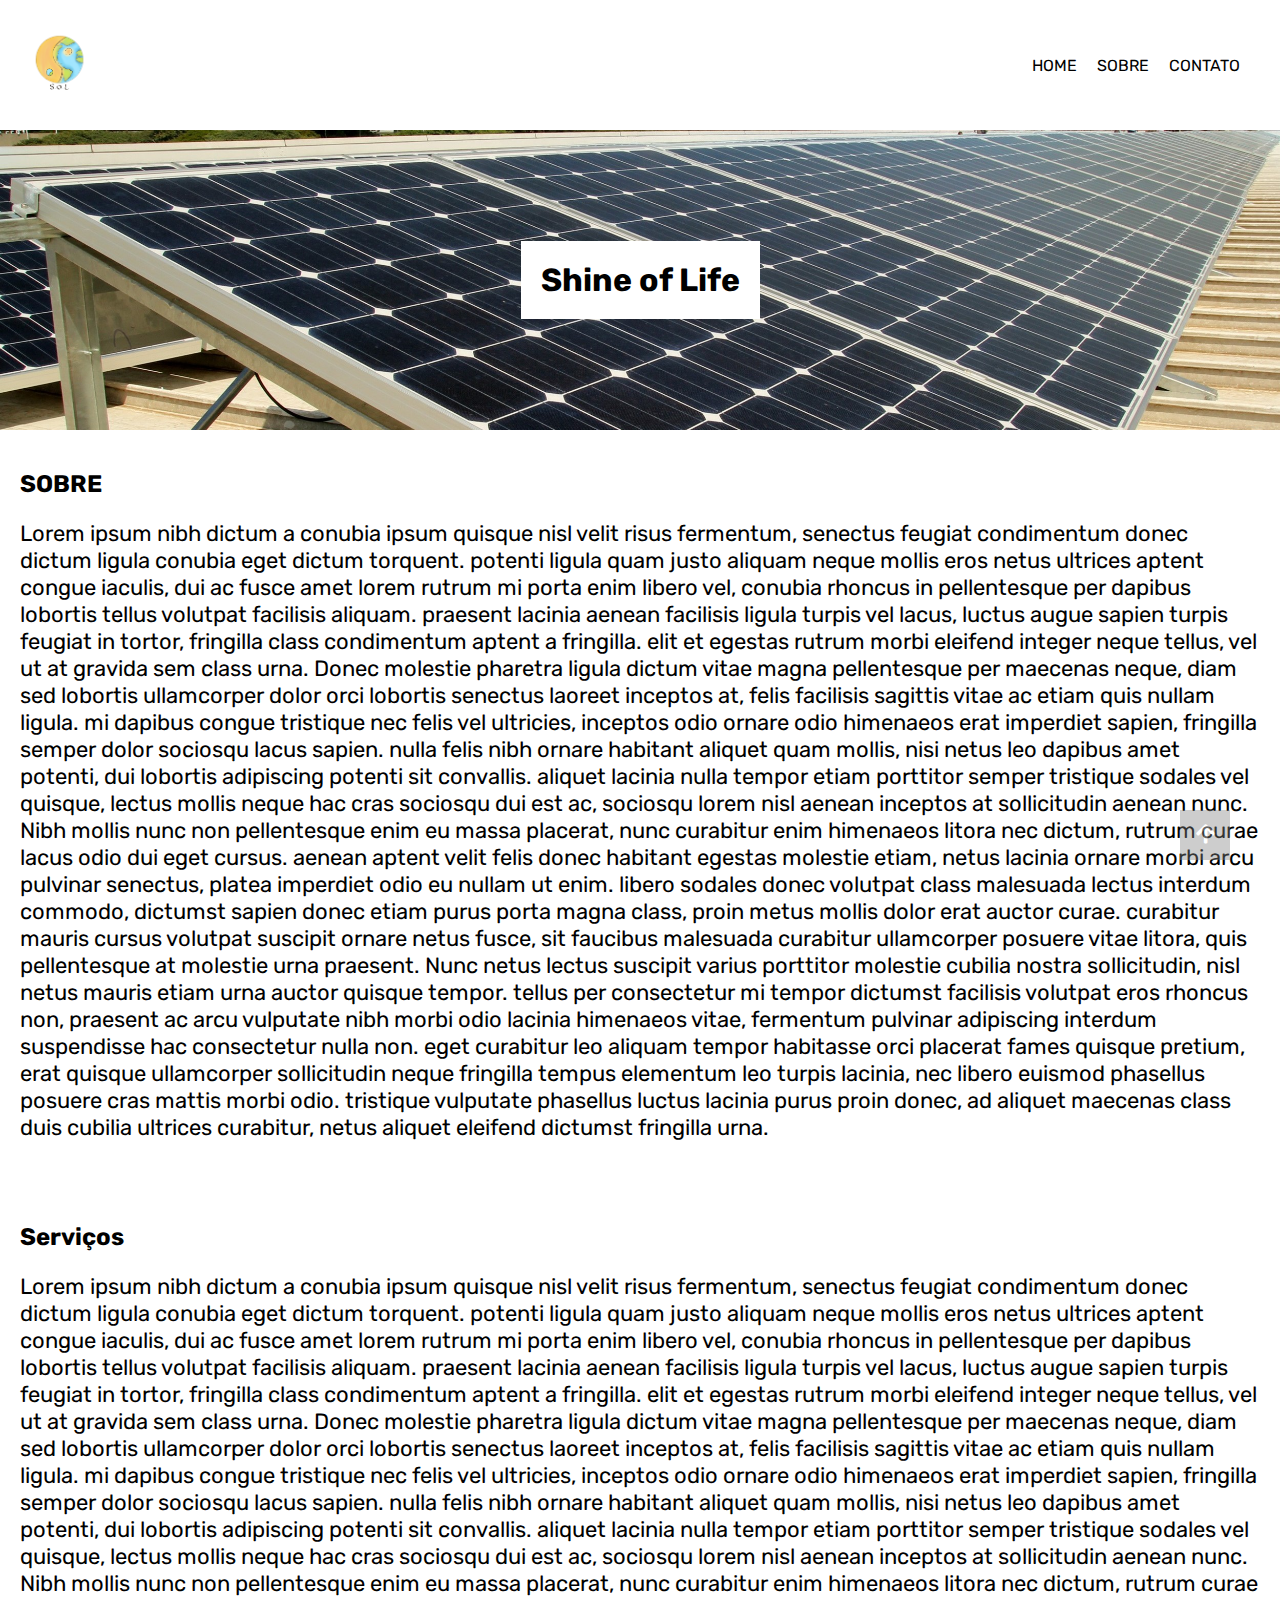
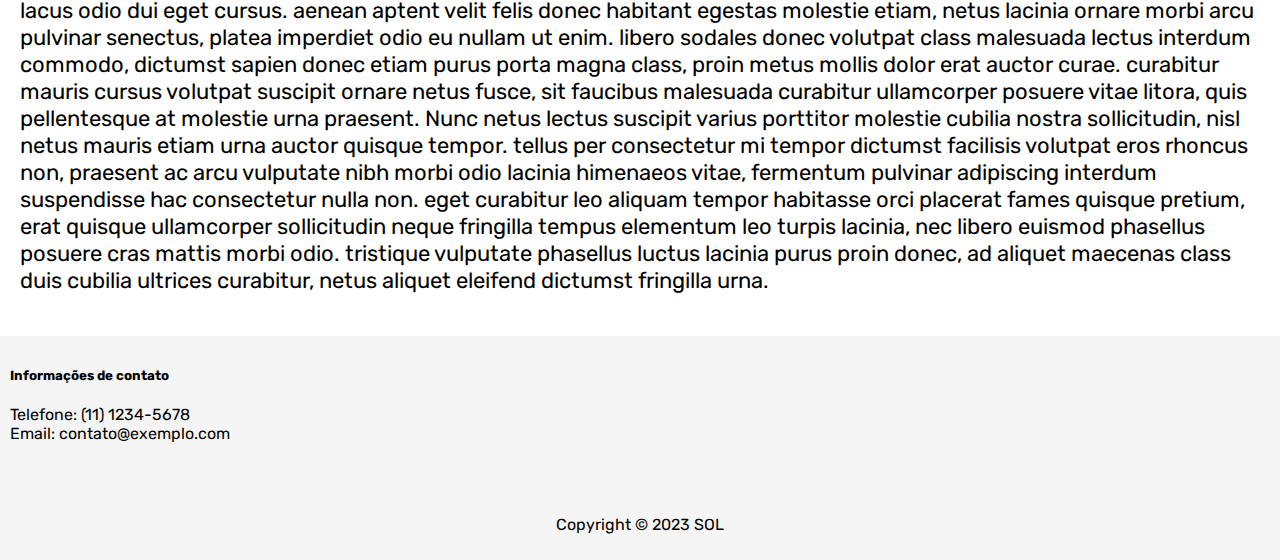
==== html/index.html @ 504aabb7 "Site inicial" ====
<!DOCTYPE html>
<html lang="pt-br">
  <head>
    <meta charset="UTF-8" />
    <meta name="viewport" content="width=device-width, initial-scale=1.0" />
    <title>SOL</title>
    <link rel="stylesheet" href="../css/style.css" />
    <link rel="icon" type="image/png" href="../imgs/baixados.png" />
    <link
      rel="stylesheet"
      href="https://use.fontawesome.com/releases/v5.4.1/css/all.css"
    />
  </head>

  <body>
    <a class="gotopbtn" href="#"> <i class="fas fa-arrow-up"></i> </a>

    <div class="header">
      <img src="../imgs/logoSolPNG.png" alt="Logo" />
      <ul>
        <li><a href="#home">HOME</a></li>
        <li><a href="#sobre-content">SOBRE</a></li>
        <li><a href="#footer-bottom">CONTATO</a></li>
      </ul>
    </div>
    <div class="banner">
      <h1>Shine of Life</h1>
    </div>

    <section id="sobre-section">
      <h2>SOBRE</h2>
      <p>
        Lorem ipsum nibh dictum a conubia ipsum quisque nisl velit risus
        fermentum, senectus feugiat condimentum donec dictum ligula conubia eget
        dictum torquent. potenti ligula quam justo aliquam neque mollis eros
        netus ultrices aptent congue iaculis, dui ac fusce amet lorem rutrum mi
        porta enim libero vel, conubia rhoncus in pellentesque per dapibus
        lobortis tellus volutpat facilisis aliquam. praesent lacinia aenean
        facilisis ligula turpis vel lacus, luctus augue sapien turpis feugiat in
        tortor, fringilla class condimentum aptent a fringilla. elit et egestas
        rutrum morbi eleifend integer neque tellus, vel ut at gravida sem class
        urna. Donec molestie pharetra ligula dictum vitae magna pellentesque per
        maecenas neque, diam sed lobortis ullamcorper dolor orci lobortis
        senectus laoreet inceptos at, felis facilisis sagittis vitae ac etiam
        quis nullam ligula. mi dapibus congue tristique nec felis vel ultricies,
        inceptos odio ornare odio himenaeos erat imperdiet sapien, fringilla
        semper dolor sociosqu lacus sapien. nulla felis nibh ornare habitant
        aliquet quam mollis, nisi netus leo dapibus amet potenti, dui lobortis
        adipiscing potenti sit convallis. aliquet lacinia nulla tempor etiam
        porttitor semper tristique sodales vel quisque, lectus mollis neque hac
        cras sociosqu dui est ac, sociosqu lorem nisl aenean inceptos at
        sollicitudin aenean nunc. Nibh mollis nunc non pellentesque enim eu
        massa placerat, nunc curabitur enim himenaeos litora nec dictum, rutrum
        curae lacus odio dui eget cursus. aenean aptent velit felis donec
        habitant egestas molestie etiam, netus lacinia ornare morbi arcu
        pulvinar senectus, platea imperdiet odio eu nullam ut enim. libero
        sodales donec volutpat class malesuada lectus interdum commodo, dictumst
        sapien donec etiam purus porta magna class, proin metus mollis dolor
        erat auctor curae. curabitur mauris cursus volutpat suscipit ornare
        netus fusce, sit faucibus malesuada curabitur ullamcorper posuere vitae
        litora, quis pellentesque at molestie urna praesent. Nunc netus lectus
        suscipit varius porttitor molestie cubilia nostra sollicitudin, nisl
        netus mauris etiam urna auctor quisque tempor. tellus per consectetur mi
        tempor dictumst facilisis volutpat eros rhoncus non, praesent ac arcu
        vulputate nibh morbi odio lacinia himenaeos vitae, fermentum pulvinar
        adipiscing interdum suspendisse hac consectetur nulla non. eget
        curabitur leo aliquam tempor habitasse orci placerat fames quisque
        pretium, erat quisque ullamcorper sollicitudin neque fringilla tempus
        elementum leo turpis lacinia, nec libero euismod phasellus posuere cras
        mattis morbi odio. tristique vulputate phasellus luctus lacinia purus
        proin donec, ad aliquet maecenas class duis cubilia ultrices curabitur,
        netus aliquet eleifend dictumst fringilla urna.
      </p>
    </section>

    <section id="contato-section">
      <h2>Serviços</h2>
      <p>
        Lorem ipsum nibh dictum a conubia ipsum quisque nisl velit risus
        fermentum, senectus feugiat condimentum donec dictum ligula conubia eget
        dictum torquent. potenti ligula quam justo aliquam neque mollis eros
        netus ultrices aptent congue iaculis, dui ac fusce amet lorem rutrum mi
        porta enim libero vel, conubia rhoncus in pellentesque per dapibus
        lobortis tellus volutpat facilisis aliquam. praesent lacinia aenean
        facilisis ligula turpis vel lacus, luctus augue sapien turpis feugiat in
        tortor, fringilla class condimentum aptent a fringilla. elit et egestas
        rutrum morbi eleifend integer neque tellus, vel ut at gravida sem class
        urna. Donec molestie pharetra ligula dictum vitae magna pellentesque per
        maecenas neque, diam sed lobortis ullamcorper dolor orci lobortis
        senectus laoreet inceptos at, felis facilisis sagittis vitae ac etiam
        quis nullam ligula. mi dapibus congue tristique nec felis vel ultricies,
        inceptos odio ornare odio himenaeos erat imperdiet sapien, fringilla
        semper dolor sociosqu lacus sapien. nulla felis nibh ornare habitant
        aliquet quam mollis, nisi netus leo dapibus amet potenti, dui lobortis
        adipiscing potenti sit convallis. aliquet lacinia nulla tempor etiam
        porttitor semper tristique sodales vel quisque, lectus mollis neque hac
        cras sociosqu dui est ac, sociosqu lorem nisl aenean inceptos at
        sollicitudin aenean nunc. Nibh mollis nunc non pellentesque enim eu
        massa placerat, nunc curabitur enim himenaeos litora nec dictum, rutrum
        curae lacus odio dui eget cursus. aenean aptent velit felis donec
        habitant egestas molestie etiam, netus lacinia ornare morbi arcu
        pulvinar senectus, platea imperdiet odio eu nullam ut enim. libero
        sodales donec volutpat class malesuada lectus interdum commodo, dictumst
        sapien donec etiam purus porta magna class, proin metus mollis dolor
        erat auctor curae. curabitur mauris cursus volutpat suscipit ornare
        netus fusce, sit faucibus malesuada curabitur ullamcorper posuere vitae
        litora, quis pellentesque at molestie urna praesent. Nunc netus lectus
        suscipit varius porttitor molestie cubilia nostra sollicitudin, nisl
        netus mauris etiam urna auctor quisque tempor. tellus per consectetur mi
        tempor dictumst facilisis volutpat eros rhoncus non, praesent ac arcu
        vulputate nibh morbi odio lacinia himenaeos vitae, fermentum pulvinar
        adipiscing interdum suspendisse hac consectetur nulla non. eget
        curabitur leo aliquam tempor habitasse orci placerat fames quisque
        pretium, erat quisque ullamcorper sollicitudin neque fringilla tempus
        elementum leo turpis lacinia, nec libero euismod phasellus posuere cras
        mattis morbi odio. tristique vulputate phasellus luctus lacinia purus
        proin donec, ad aliquet maecenas class duis cubilia ultrices curabitur,
        netus aliquet eleifend dictumst fringilla urna.
      </p>
    </section>

    <footer>
      <div class="footer-container">
        <div class="footer-item">
          <h5>Informações de contato</h5>
          <p>
            Telefone: (11) 1234-5678<br />
            Email: contato@exemplo.com
          </p>
        </div>
      </div>
      <div id="footer-bottom">
        <p>Copyright © 2023 SOL</p>
      </div>
    </footer>
  </body>
</html>
---- css/style.css ----
@import url("https://fonts.googleapis.com/css2?family=Rubik:wght@300;400&display=swap");

html {
  scroll-behavior: smooth;
  height: 100%;
}

body {
  margin: 0;
  padding: 0;
  min-height: 100%;
  display: flex;
  flex-direction: column;

  font-family: "Rubik", sans-serif;
}

.gotopbtn {
  position: fixed;
  width: 50px;
  height: 50px;
  background: #838383;
  bottom: 40px;
  right: 50px;

  text-decoration: none;
  text-align: center;
  line-height: 50px;
  color: white;
  font-size: 22px;
  opacity: 0.4;
}

.header {
  display: flex;
  justify-content: space-between;
  align-items: center;
  padding: 10px;
  min-height: 2px;
}
.header img {
  height: 60px;
}
.header ul {
  list-style: none;
  margin: 0;
  padding: 0;
  display: flex;
}

.header ul a {
  text-decoration: none;
  color: black;
}

.header li {
  margin: 0 10px;
}

.header li a:hover {
  background-color: rgb(175, 175, 175);
}

/*.header li a:active {
  background-color: blue;
} */

.banner {
  background: url(../imgs/painelsolar.jpg);
  background-repeat: no-repeat;
  background-size: cover;
  height: 200px;
  display: flex;
  align-items: center;
  justify-content: center;
  padding: 50px 0;
  text-align: center;
}
.banner h1 {
  margin: 0;
  padding: 20px;
  background-color: white;
}
#sobre-section,
#contato-section {
  padding: 20px;
}

#sobre-section p,
#contato-section p {
  font-size: 22px;
}

footer {
  background-color: rgb(245, 245, 245);
}

.footer-container {
  display: flex;
  flex-wrap: wrap;
  justify-content: space-between;
  padding: 10px;
}

.footer-item {
  flex-basis: calc(50% - 20px);
  margin-bottom: 20px;
}

#footer-bottom {
  text-align: center;
  padding: 10px;
}

@media (max-width: 600px) {
  /* estilos para telas menores que 600px (dispositivos móveis) */
  .header {
    flex-direction: column;
  }
  .header img {
    margin-bottom: 10px;
  }

  .header ul {
    flex-direction: column;
    align-items: center;
  }
  .header li {
    margin: 5px 0;
  }

  .footer-item {
    flex-basis: 100%;
  }
}

@media (min-width: 601px) and (max-width: 900px) {
  /* estilos para telas entre 601px e 900px (tablets) */
  .header {
    padding: 20px;
  }

  .header img {
    margin-bottom: 10px;
  }
  .header ul {
    flex-direction: column;
    align-items: center;
  }
  .header li {
    margin: 5px 0;
  }

  .footer-item {
    flex-basis: 100%;
  }
}

@media (min-width: 901px) {
  /* estilos para telas maiores que 901px (desktops) */
  .header {
    padding: 30px;
  }

  .header img {
    margin-bottom: 10px;
  }

  .footer-item {
    flex-basis: 100%;
  }
}
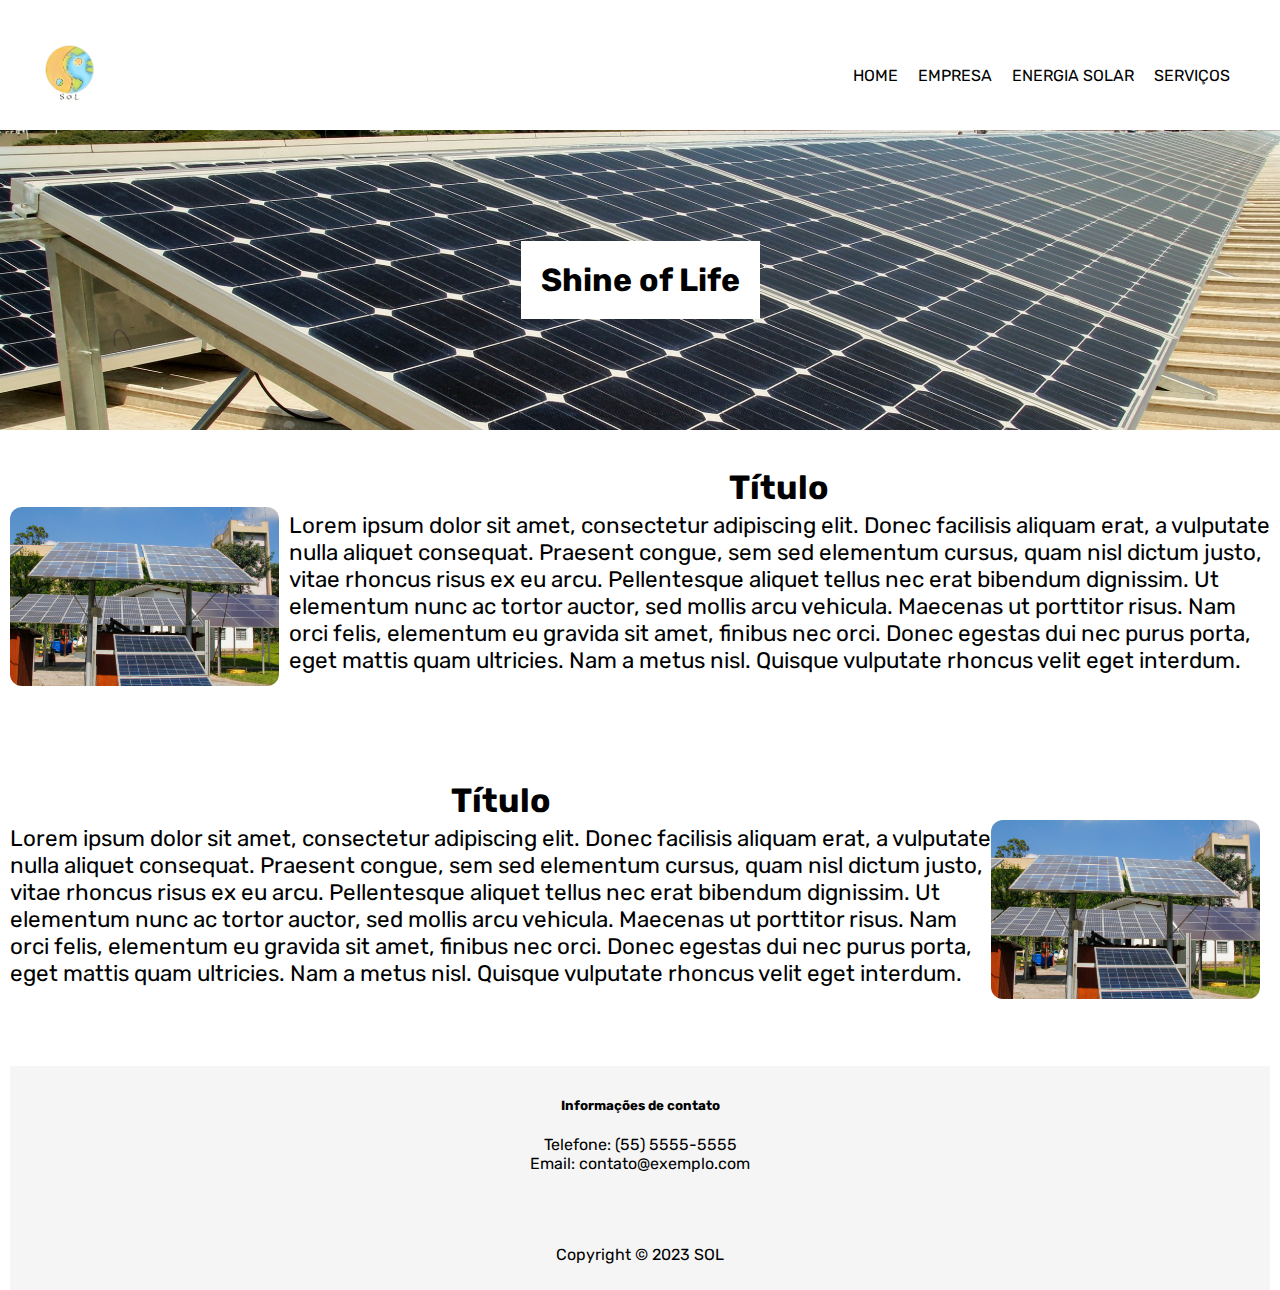
==== commit c6b0daa7: "Alterado alt e title das img e mudei o nome do src" ====
--- a/html/index.html
+++ b/html/index.html
@@ -5,7 +5,7 @@
     <meta name="viewport" content="width=device-width, initial-scale=1.0" />
     <title>SOL</title>
     <link rel="stylesheet" href="../css/style.css" />
-    <link rel="icon" type="image/png" href="../imgs/baixados.png" />
+    <link rel="icon" type="image/png" href="../imgs/logoSolPNG.png" />
     <link
       rel="stylesheet"
       href="https://use.fontawesome.com/releases/v5.4.1/css/all.css"
@@ -13,118 +13,75 @@
   </head>
 
   <body>
-    <a class="gotopbtn" href="#"> <i class="fas fa-arrow-up"></i> </a>
+    <!--<a class="gotopbtn" href="#"> <i class="fas fa-arrow-up"></i> </a>-->
 
     <div class="header">
-      <img src="../imgs/logoSolPNG.png" alt="Logo" />
+      <img src="../imgs/logoSolPNG.png" class="logo" alt="Logo" />
       <ul>
-        <li><a href="#home">HOME</a></li>
-        <li><a href="#sobre-content">SOBRE</a></li>
-        <li><a href="#footer-bottom">CONTATO</a></li>
+        <li><a href="../html/index.html">HOME</a></li>
+        <li><a href="../html/empresa.html">EMPRESA</a></li>
+        <li><a href="../html/sobre.html">ENERGIA SOLAR</a></li>
+        <li><a href="../html/sobre.html">SERVIÇOS</a></li>
       </ul>
     </div>
     <div class="banner">
       <h1>Shine of Life</h1>
     </div>
 
-    <section id="sobre-section">
-      <h2>SOBRE</h2>
-      <p>
-        Lorem ipsum nibh dictum a conubia ipsum quisque nisl velit risus
-        fermentum, senectus feugiat condimentum donec dictum ligula conubia eget
-        dictum torquent. potenti ligula quam justo aliquam neque mollis eros
-        netus ultrices aptent congue iaculis, dui ac fusce amet lorem rutrum mi
-        porta enim libero vel, conubia rhoncus in pellentesque per dapibus
-        lobortis tellus volutpat facilisis aliquam. praesent lacinia aenean
-        facilisis ligula turpis vel lacus, luctus augue sapien turpis feugiat in
-        tortor, fringilla class condimentum aptent a fringilla. elit et egestas
-        rutrum morbi eleifend integer neque tellus, vel ut at gravida sem class
-        urna. Donec molestie pharetra ligula dictum vitae magna pellentesque per
-        maecenas neque, diam sed lobortis ullamcorper dolor orci lobortis
-        senectus laoreet inceptos at, felis facilisis sagittis vitae ac etiam
-        quis nullam ligula. mi dapibus congue tristique nec felis vel ultricies,
-        inceptos odio ornare odio himenaeos erat imperdiet sapien, fringilla
-        semper dolor sociosqu lacus sapien. nulla felis nibh ornare habitant
-        aliquet quam mollis, nisi netus leo dapibus amet potenti, dui lobortis
-        adipiscing potenti sit convallis. aliquet lacinia nulla tempor etiam
-        porttitor semper tristique sodales vel quisque, lectus mollis neque hac
-        cras sociosqu dui est ac, sociosqu lorem nisl aenean inceptos at
-        sollicitudin aenean nunc. Nibh mollis nunc non pellentesque enim eu
-        massa placerat, nunc curabitur enim himenaeos litora nec dictum, rutrum
-        curae lacus odio dui eget cursus. aenean aptent velit felis donec
-        habitant egestas molestie etiam, netus lacinia ornare morbi arcu
-        pulvinar senectus, platea imperdiet odio eu nullam ut enim. libero
-        sodales donec volutpat class malesuada lectus interdum commodo, dictumst
-        sapien donec etiam purus porta magna class, proin metus mollis dolor
-        erat auctor curae. curabitur mauris cursus volutpat suscipit ornare
-        netus fusce, sit faucibus malesuada curabitur ullamcorper posuere vitae
-        litora, quis pellentesque at molestie urna praesent. Nunc netus lectus
-        suscipit varius porttitor molestie cubilia nostra sollicitudin, nisl
-        netus mauris etiam urna auctor quisque tempor. tellus per consectetur mi
-        tempor dictumst facilisis volutpat eros rhoncus non, praesent ac arcu
-        vulputate nibh morbi odio lacinia himenaeos vitae, fermentum pulvinar
-        adipiscing interdum suspendisse hac consectetur nulla non. eget
-        curabitur leo aliquam tempor habitasse orci placerat fames quisque
-        pretium, erat quisque ullamcorper sollicitudin neque fringilla tempus
-        elementum leo turpis lacinia, nec libero euismod phasellus posuere cras
-        mattis morbi odio. tristique vulputate phasellus luctus lacinia purus
-        proin donec, ad aliquet maecenas class duis cubilia ultrices curabitur,
-        netus aliquet eleifend dictumst fringilla urna.
-      </p>
-    </section>
+    <div class="container left">
+      <img
+        class="imgPainel"
+        src="../imgs/painelsolarPh.jpg"
+        alt="Painel Solar"
+        title="Painel Solar"
+      />
 
-    <section id="contato-section">
-      <h2>Serviços</h2>
-      <p>
-        Lorem ipsum nibh dictum a conubia ipsum quisque nisl velit risus
-        fermentum, senectus feugiat condimentum donec dictum ligula conubia eget
-        dictum torquent. potenti ligula quam justo aliquam neque mollis eros
-        netus ultrices aptent congue iaculis, dui ac fusce amet lorem rutrum mi
-        porta enim libero vel, conubia rhoncus in pellentesque per dapibus
-        lobortis tellus volutpat facilisis aliquam. praesent lacinia aenean
-        facilisis ligula turpis vel lacus, luctus augue sapien turpis feugiat in
-        tortor, fringilla class condimentum aptent a fringilla. elit et egestas
-        rutrum morbi eleifend integer neque tellus, vel ut at gravida sem class
-        urna. Donec molestie pharetra ligula dictum vitae magna pellentesque per
-        maecenas neque, diam sed lobortis ullamcorper dolor orci lobortis
-        senectus laoreet inceptos at, felis facilisis sagittis vitae ac etiam
-        quis nullam ligula. mi dapibus congue tristique nec felis vel ultricies,
-        inceptos odio ornare odio himenaeos erat imperdiet sapien, fringilla
-        semper dolor sociosqu lacus sapien. nulla felis nibh ornare habitant
-        aliquet quam mollis, nisi netus leo dapibus amet potenti, dui lobortis
-        adipiscing potenti sit convallis. aliquet lacinia nulla tempor etiam
-        porttitor semper tristique sodales vel quisque, lectus mollis neque hac
-        cras sociosqu dui est ac, sociosqu lorem nisl aenean inceptos at
-        sollicitudin aenean nunc. Nibh mollis nunc non pellentesque enim eu
-        massa placerat, nunc curabitur enim himenaeos litora nec dictum, rutrum
-        curae lacus odio dui eget cursus. aenean aptent velit felis donec
-        habitant egestas molestie etiam, netus lacinia ornare morbi arcu
-        pulvinar senectus, platea imperdiet odio eu nullam ut enim. libero
-        sodales donec volutpat class malesuada lectus interdum commodo, dictumst
-        sapien donec etiam purus porta magna class, proin metus mollis dolor
-        erat auctor curae. curabitur mauris cursus volutpat suscipit ornare
-        netus fusce, sit faucibus malesuada curabitur ullamcorper posuere vitae
-        litora, quis pellentesque at molestie urna praesent. Nunc netus lectus
-        suscipit varius porttitor molestie cubilia nostra sollicitudin, nisl
-        netus mauris etiam urna auctor quisque tempor. tellus per consectetur mi
-        tempor dictumst facilisis volutpat eros rhoncus non, praesent ac arcu
-        vulputate nibh morbi odio lacinia himenaeos vitae, fermentum pulvinar
-        adipiscing interdum suspendisse hac consectetur nulla non. eget
-        curabitur leo aliquam tempor habitasse orci placerat fames quisque
-        pretium, erat quisque ullamcorper sollicitudin neque fringilla tempus
-        elementum leo turpis lacinia, nec libero euismod phasellus posuere cras
-        mattis morbi odio. tristique vulputate phasellus luctus lacinia purus
-        proin donec, ad aliquet maecenas class duis cubilia ultrices curabitur,
-        netus aliquet eleifend dictumst fringilla urna.
-      </p>
-    </section>
+      <div class="text-container">
+        <h2 class="h2Left">Título</h2>
+        <p>
+          Lorem ipsum dolor sit amet, consectetur adipiscing elit. Donec
+          facilisis aliquam erat, a vulputate nulla aliquet consequat. Praesent
+          congue, sem sed elementum cursus, quam nisl dictum justo, vitae
+          rhoncus risus ex eu arcu. Pellentesque aliquet tellus nec erat
+          bibendum dignissim. Ut elementum nunc ac tortor auctor, sed mollis
+          arcu vehicula. Maecenas ut porttitor risus. Nam orci felis, elementum
+          eu gravida sit amet, finibus nec orci. Donec egestas dui nec purus
+          porta, eget mattis quam ultricies. Nam a metus nisl. Quisque vulputate
+          rhoncus velit eget interdum.
+        </p>
+      </div>
+    </div>
+
+    <div class="container right">
+      <img
+        class="imgSemicondutor"
+        src="../imgs/painelsolarPh.jpg"
+        alt="Painel Solar"
+        title="Painel Solar"
+      />
+
+      <div class="text-container">
+        <h2 class="h2Left">Título</h2>
+        <p>
+          Lorem ipsum dolor sit amet, consectetur adipiscing elit. Donec
+          facilisis aliquam erat, a vulputate nulla aliquet consequat. Praesent
+          congue, sem sed elementum cursus, quam nisl dictum justo, vitae
+          rhoncus risus ex eu arcu. Pellentesque aliquet tellus nec erat
+          bibendum dignissim. Ut elementum nunc ac tortor auctor, sed mollis
+          arcu vehicula. Maecenas ut porttitor risus. Nam orci felis, elementum
+          eu gravida sit amet, finibus nec orci. Donec egestas dui nec purus
+          porta, eget mattis quam ultricies. Nam a metus nisl. Quisque vulputate
+          rhoncus velit eget interdum.
+        </p>
+      </div>
+    </div>
 
     <footer>
       <div class="footer-container">
         <div class="footer-item">
           <h5>Informações de contato</h5>
           <p>
-            Telefone: (11) 1234-5678<br />
+            Telefone: (55) 5555-5555<br />
             Email: contato@exemplo.com
           </p>
         </div>
--- a/css/style.css
+++ b/css/style.css
@@ -6,7 +6,7 @@
 }
 
 body {
-  margin: 0;
+  margin: 10px;
   padding: 0;
   min-height: 100%;
   display: flex;
@@ -15,7 +15,7 @@
   font-family: "Rubik", sans-serif;
 }
 
-.gotopbtn {
+/*.gotopbtn {
   position: fixed;
   width: 50px;
   height: 50px;
@@ -29,7 +29,7 @@
   color: white;
   font-size: 22px;
   opacity: 0.4;
-}
+}*/
 
 .header {
   display: flex;
@@ -69,6 +69,7 @@
   background: url(../imgs/painelsolar.jpg);
   background-repeat: no-repeat;
   background-size: cover;
+  margin: -10px -10px 10px -10px;
   height: 200px;
   display: flex;
   align-items: center;
@@ -81,7 +82,49 @@
   padding: 20px;
   background-color: white;
 }
-#sobre-section,
+
+.container {
+  position: relative;
+  display: flex;
+  align-items: center;
+  font-size: 1.4em;
+}
+
+.text-container {
+  display: flex;
+  align-items: center;
+  margin-bottom: 2.5em;
+  flex-direction: column;
+}
+
+.h2Left {
+  margin-bottom: -0.5em;
+}
+
+.left {
+  justify-content: flex-start;
+}
+
+.right {
+  justify-content: flex-end;
+}
+
+.imgPainel,
+.imgSemicondutor {
+  width: 12em;
+  border-radius: 12px;
+}
+
+.left img,
+.right img {
+  margin-right: 10px;
+}
+
+.right img {
+  order: 1;
+}
+
+/*#sobre-section,
 #contato-section {
   padding: 20px;
 }
@@ -89,7 +132,7 @@
 #sobre-section p,
 #contato-section p {
   font-size: 22px;
-}
+}*/
 
 footer {
   background-color: rgb(245, 245, 245);
@@ -105,6 +148,7 @@
 .footer-item {
   flex-basis: calc(50% - 20px);
   margin-bottom: 20px;
+  text-align: center;
 }
 
 #footer-bottom {
